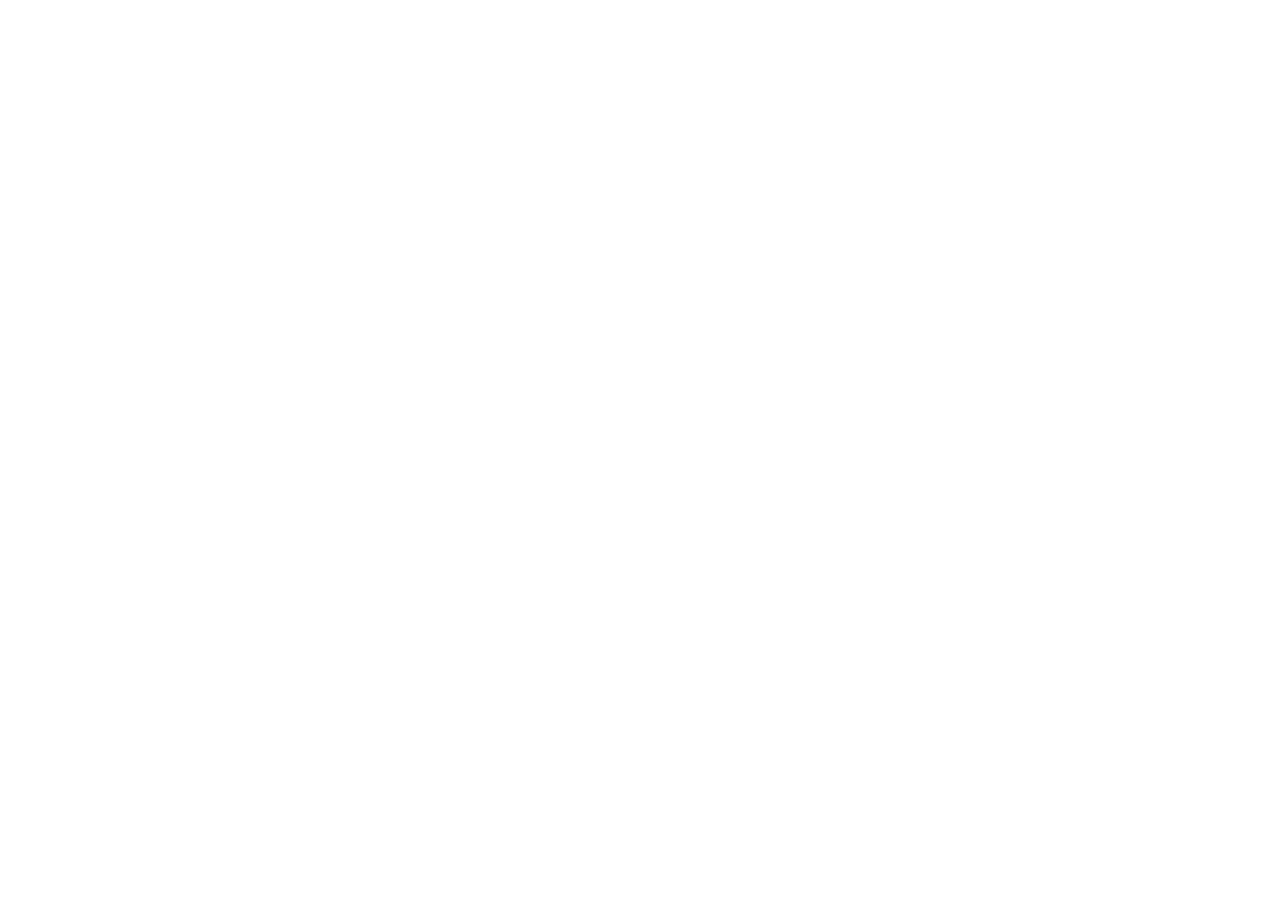
==== index.html @ d88be8dc "init commit2" ====
<!DOCTYPE html>
<html lang="en">
<head>
    <meta charset="UTF-8">
    <meta name="viewport" content="width=device-width, initial-scale=1.0">
    <meta http-equiv="X-UA-Compatible" content="ie=edge">
    <meta name="description" content="Affordable web design">
    <meta name="keywords" content="web design, affordable web design">
    <meta name="author" content="Parker Bowden">
    <title>Bowden Designs | Welcom</title>
</head>
<body>
    
</body>
</html>
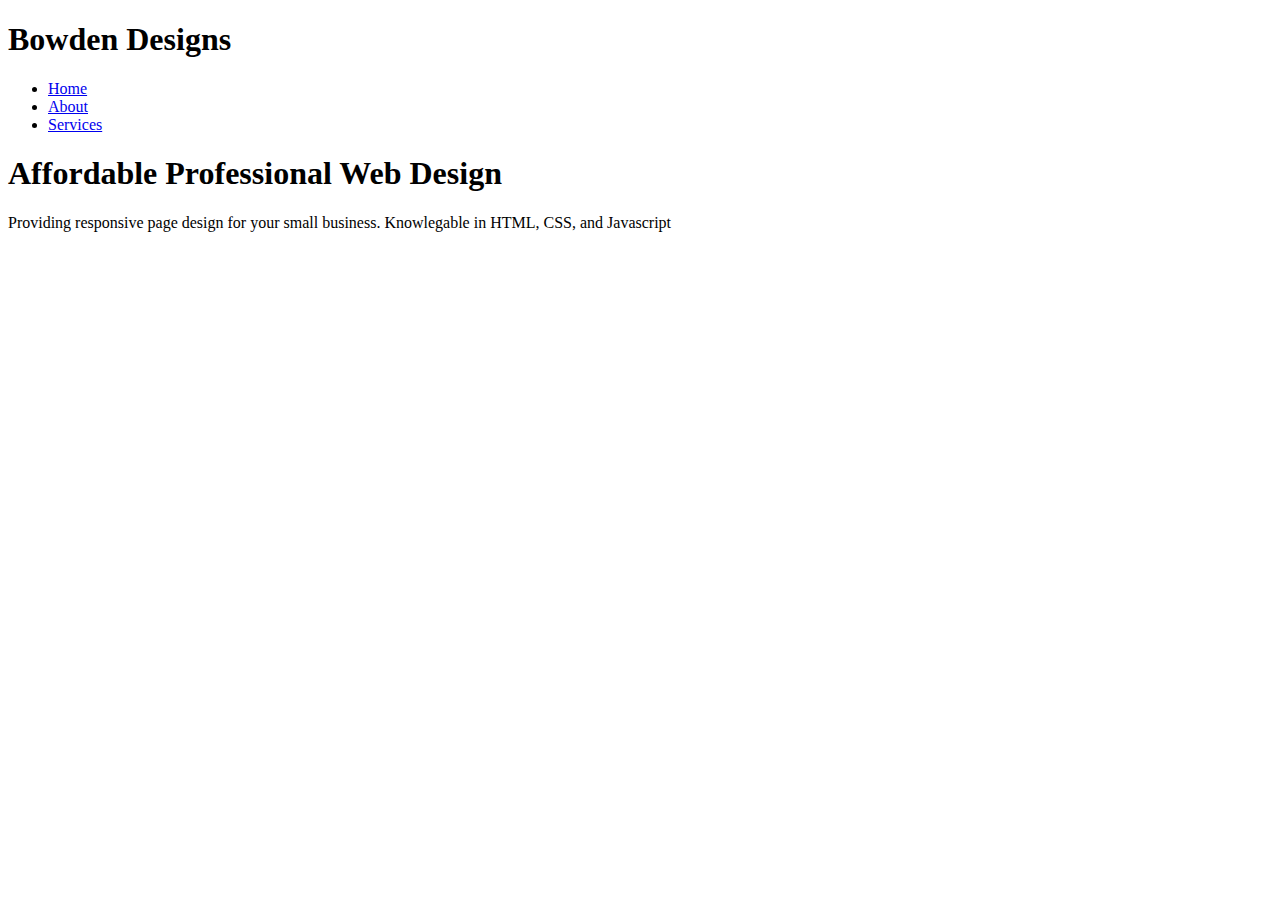
==== commit 43a2b72e: "init commit4" ====
--- a/index.html
+++ b/index.html
@@ -7,9 +7,35 @@
     <meta name="description" content="Affordable web design">
     <meta name="keywords" content="web design, affordable web design">
     <meta name="author" content="Parker Bowden">
-    <title>Bowden Designs | Welcom</title>
+    <title>Bowden Designs | Welcome</title>
 </head>
 <body>
+    <header>
+        <div class="container">
+            <div id="branding">
+                <h1>Bowden Designs</h1>
+            </div>
+            <nav>
+                <ul>
+                    <li><a href="index.html">Home</a></li>
+                    <li><a href="about.html">About</a></li>
+                    <li><a href="Services.html">Services</a></li>
+                </ul>
+            </nav>
+        </div>
+    </header>
+
+    <section id="showcase">
+        <div class="container">
+            <h1>Affordable Professional Web Design</h1>
+            <p>Providing responsive page design for your small business. Knowlegable in HTML, CSS, and Javascript</p>
+        </div>
+    </section>
     
+    <section id="newsletter">
+        <div class="container">
+            
+        </div>
+    </section>
 </body>
 </html>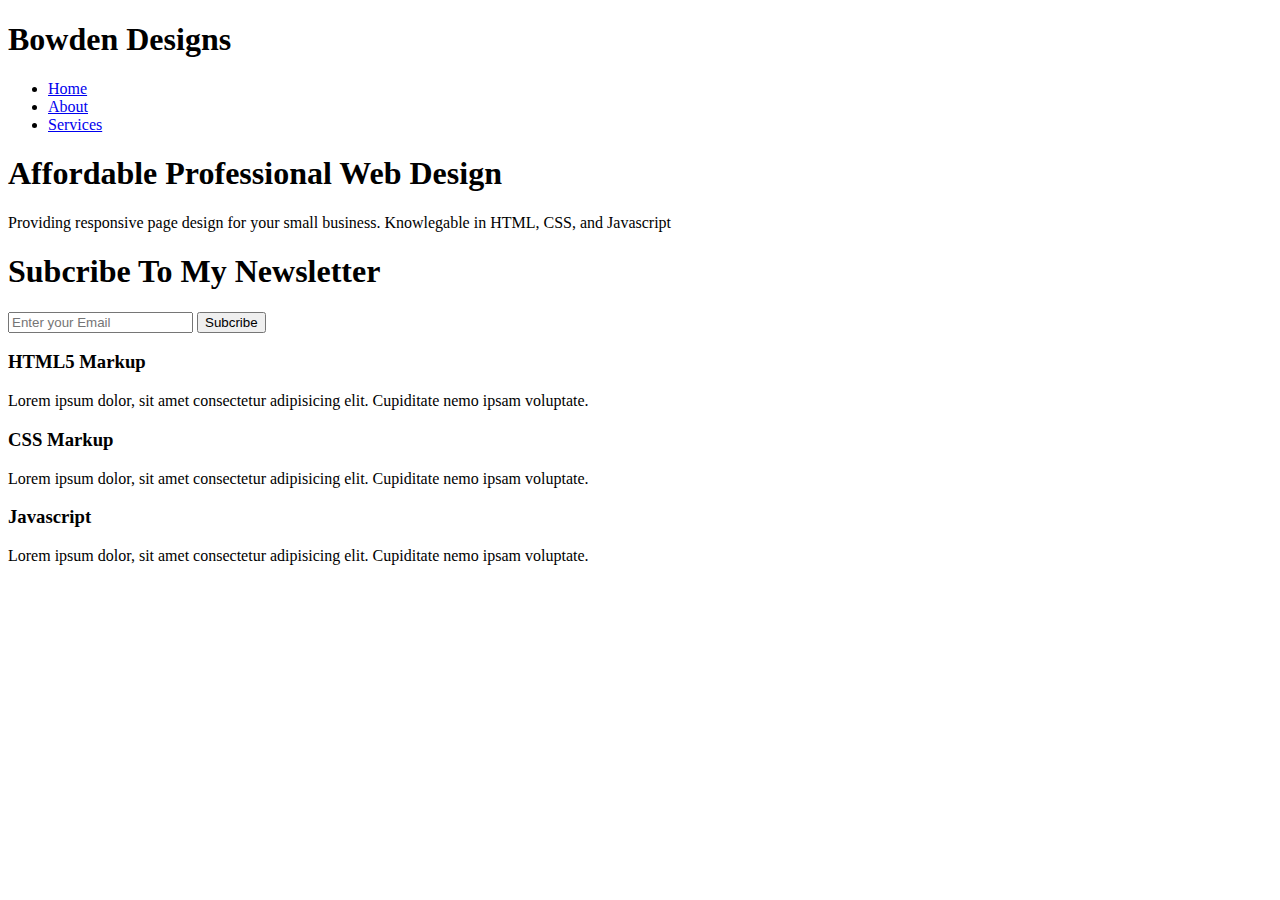
==== commit e67279d4: "init commit5" ====
--- a/index.html
+++ b/index.html
@@ -34,8 +34,31 @@
     
     <section id="newsletter">
         <div class="container">
-            
+            <h1>Subcribe To My Newsletter</h1>
+            <form action="none">
+                <input type="email" placeholder="Enter your Email">
+                <button type="submit" class="button_1">Subcribe</button>
+            </form>
         </div>
     </section>
+
+    <section id="boxes">
+        <div class="container">
+            <div class="box">
+                <h3>HTML5 Markup</h3>
+                <p>Lorem ipsum dolor, sit amet consectetur adipisicing elit. Cupiditate nemo ipsam voluptate.</p>
+            </div>
+            <div class="box">
+                <h3>CSS Markup</h3>
+                <p>Lorem ipsum dolor, sit amet consectetur adipisicing elit. Cupiditate nemo ipsam voluptate.</p>
+            </div>
+            <div class="box">
+                <h3>Javascript</h3>
+                <p>Lorem ipsum dolor, sit amet consectetur adipisicing elit. Cupiditate nemo ipsam voluptate.</p>
+            </div>
+        </div>
+    </section>
+
+
 </body>
 </html>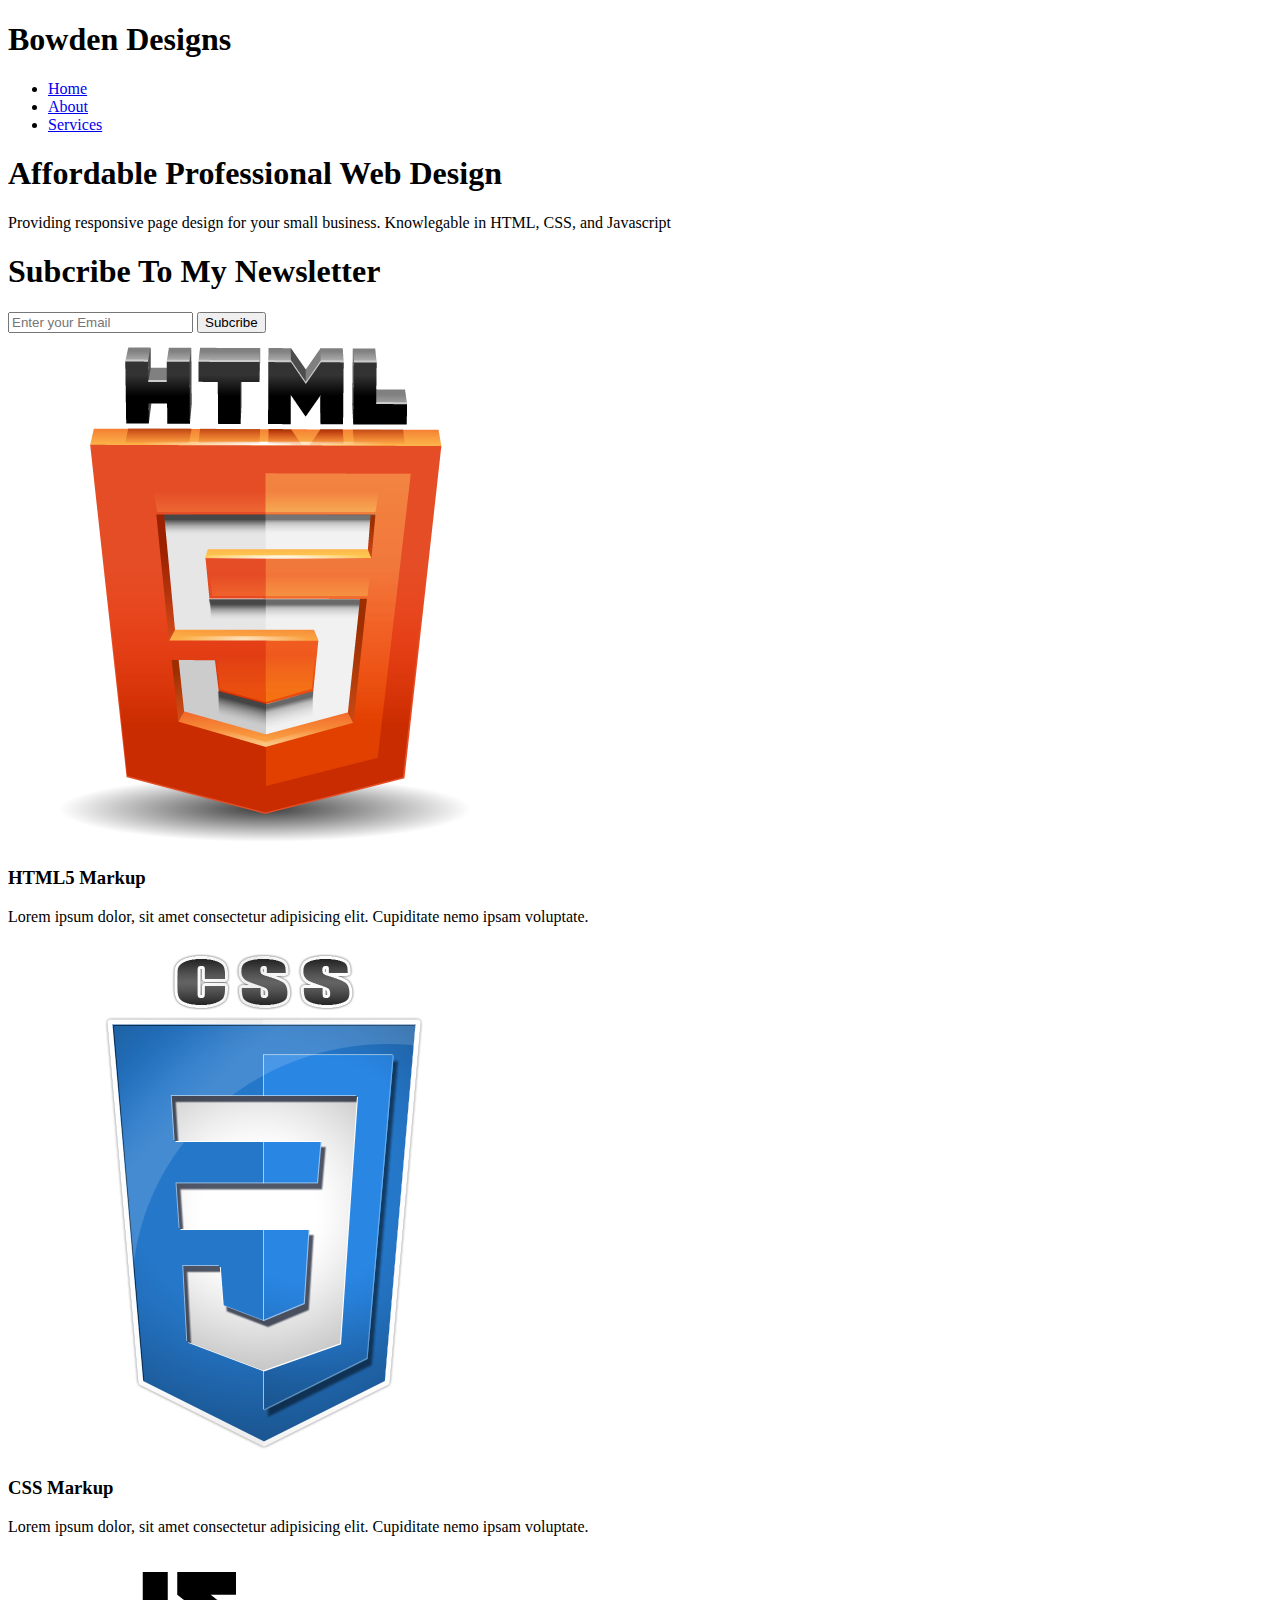
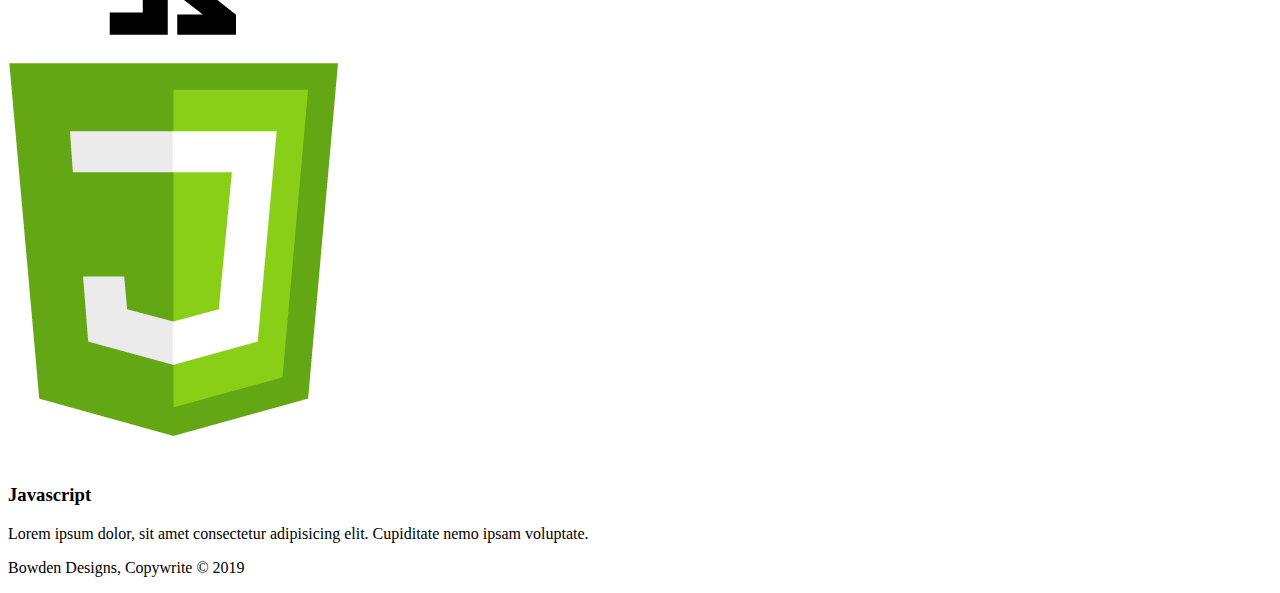
==== commit a25ca18f: "init commit6" ====
--- a/index.html
+++ b/index.html
@@ -45,20 +45,26 @@
     <section id="boxes">
         <div class="container">
             <div class="box">
+                <img src="./images/html5.png" alt="">
                 <h3>HTML5 Markup</h3>
                 <p>Lorem ipsum dolor, sit amet consectetur adipisicing elit. Cupiditate nemo ipsam voluptate.</p>
             </div>
             <div class="box">
+                <img src="./images/css.png" alt="">
                 <h3>CSS Markup</h3>
                 <p>Lorem ipsum dolor, sit amet consectetur adipisicing elit. Cupiditate nemo ipsam voluptate.</p>
             </div>
             <div class="box">
+                <img src="./images/js.png" alt="">
                 <h3>Javascript</h3>
                 <p>Lorem ipsum dolor, sit amet consectetur adipisicing elit. Cupiditate nemo ipsam voluptate.</p>
             </div>
         </div>
     </section>
 
+    <footer>
+        <p>Bowden Designs, Copywrite &copy; 2019</p>
+    </footer>
 
 </body>
 </html>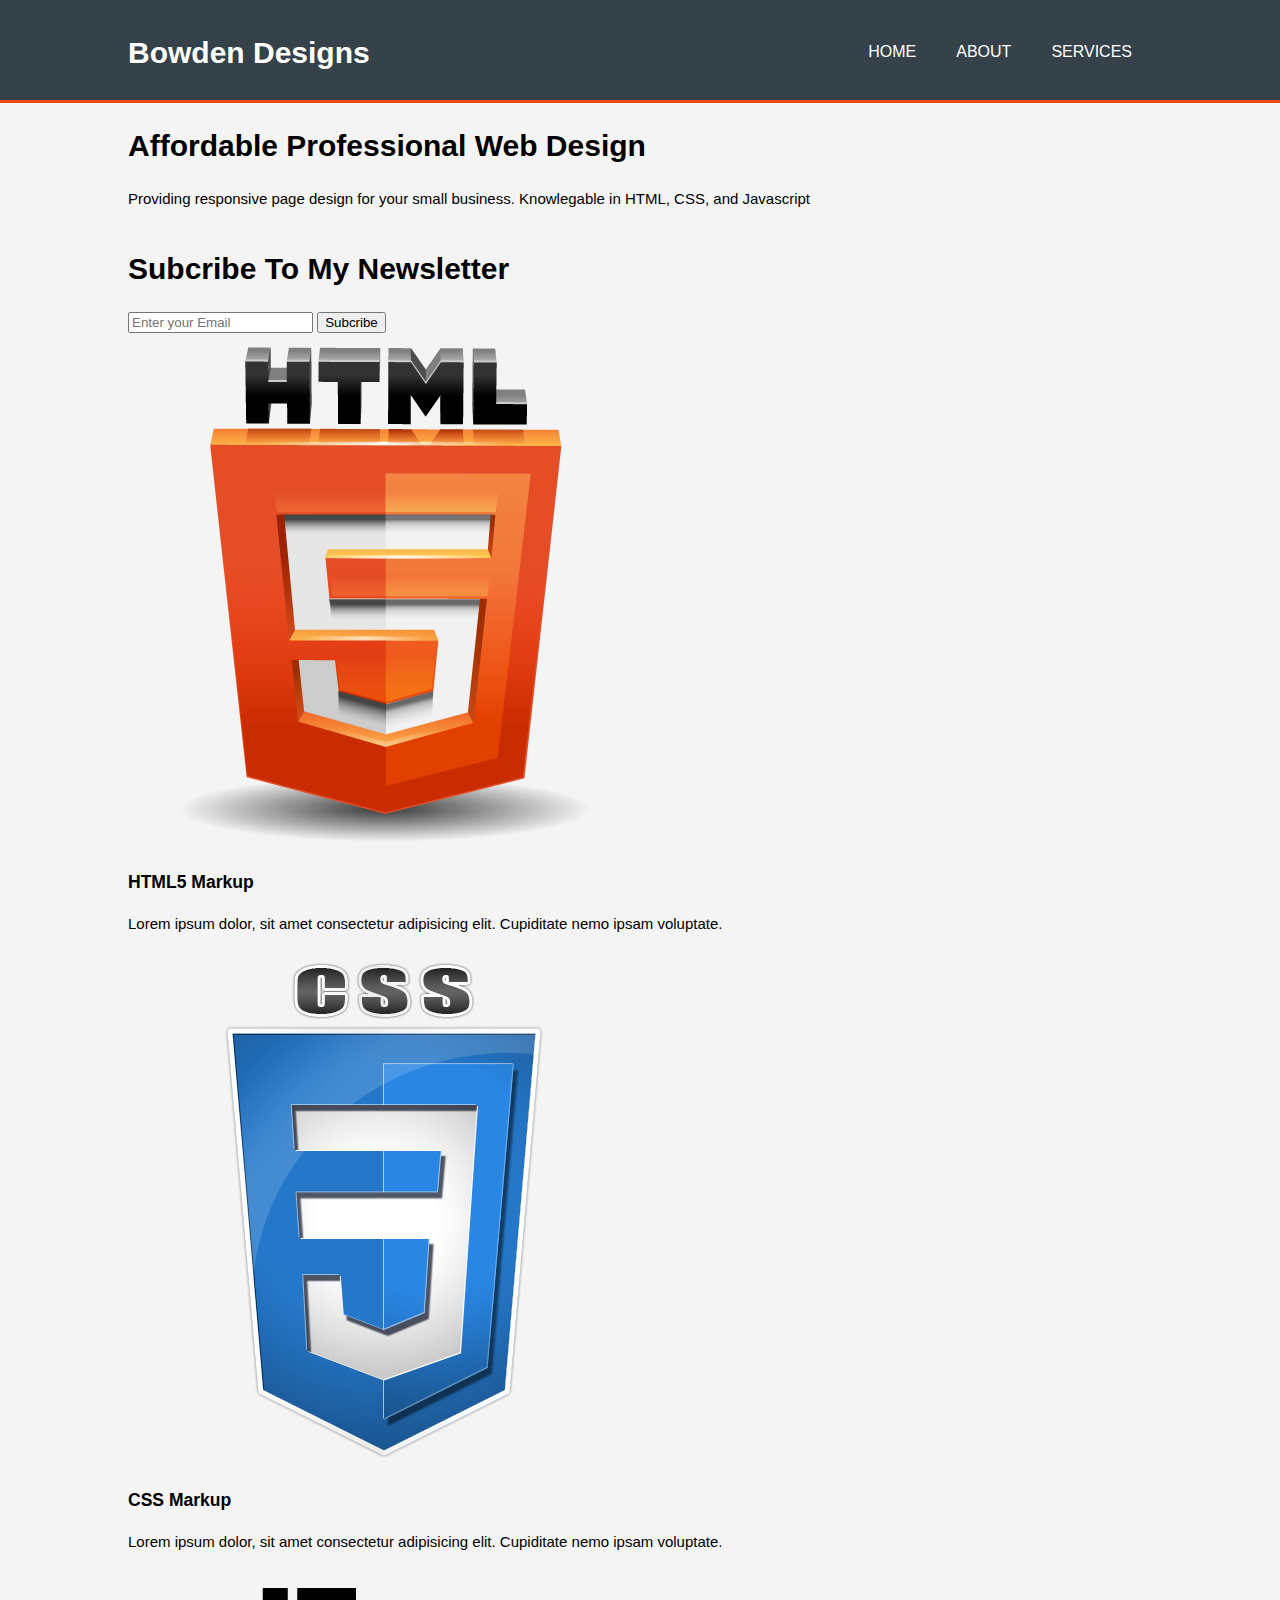
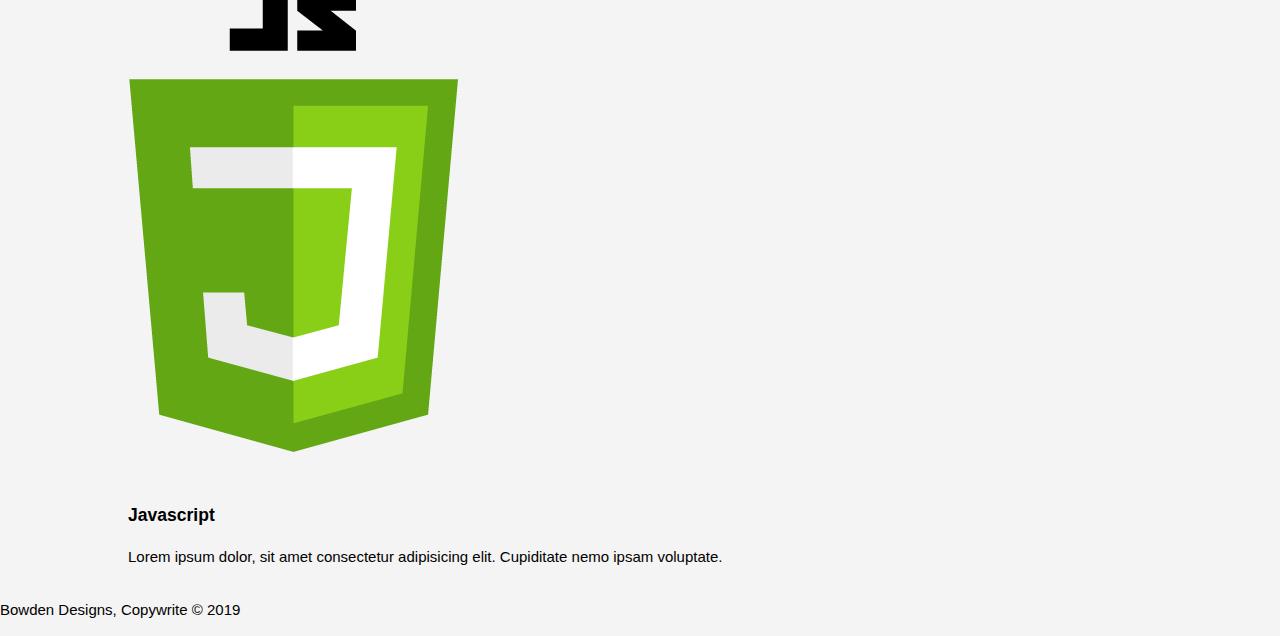
==== commit f9763918: "initcommit7.1css1" ====
--- a/index.html
+++ b/index.html
@@ -8,6 +8,7 @@
     <meta name="keywords" content="web design, affordable web design">
     <meta name="author" content="Parker Bowden">
     <title>Bowden Designs | Welcome</title>
+    <link rel="stylesheet" href="./css/style.css">
 </head>
 <body>
     <header>
--- a/css/style.css
+++ b/css/style.css
@@ -0,0 +1,51 @@
+body{
+    font: 15px/1.5 Arial, Helvetica, sans-serif;
+    padding: 0;
+    margin: 0;
+    background-color: #F4F4F4;
+}
+
+/* Global */
+
+.container{
+    width: 80%;
+    margin: auto;
+    overflow: hidden;
+}
+
+/* header */
+header{
+    background: #35424a;
+    color: #ffffff;
+    padding-top: 30px;
+    min-height: 70px;
+    border-bottom: #e8491d 3px solid;
+}
+
+header a{
+    color: #ffffff;
+    text-decoration: none;
+    text-transform: uppercase;
+    font-size: 16px;
+}
+
+header ul{
+    margin: 0;
+    padding: 0;
+}
+header li{
+    float: left;
+    display: inline;
+    padding: 0 20px 0 20px;
+}
+header #branding{
+    float: left;
+}
+
+header #branding h1{
+    margin: 0;
+}
+header nav{
+    float: right;
+    margin-top: 10px;
+}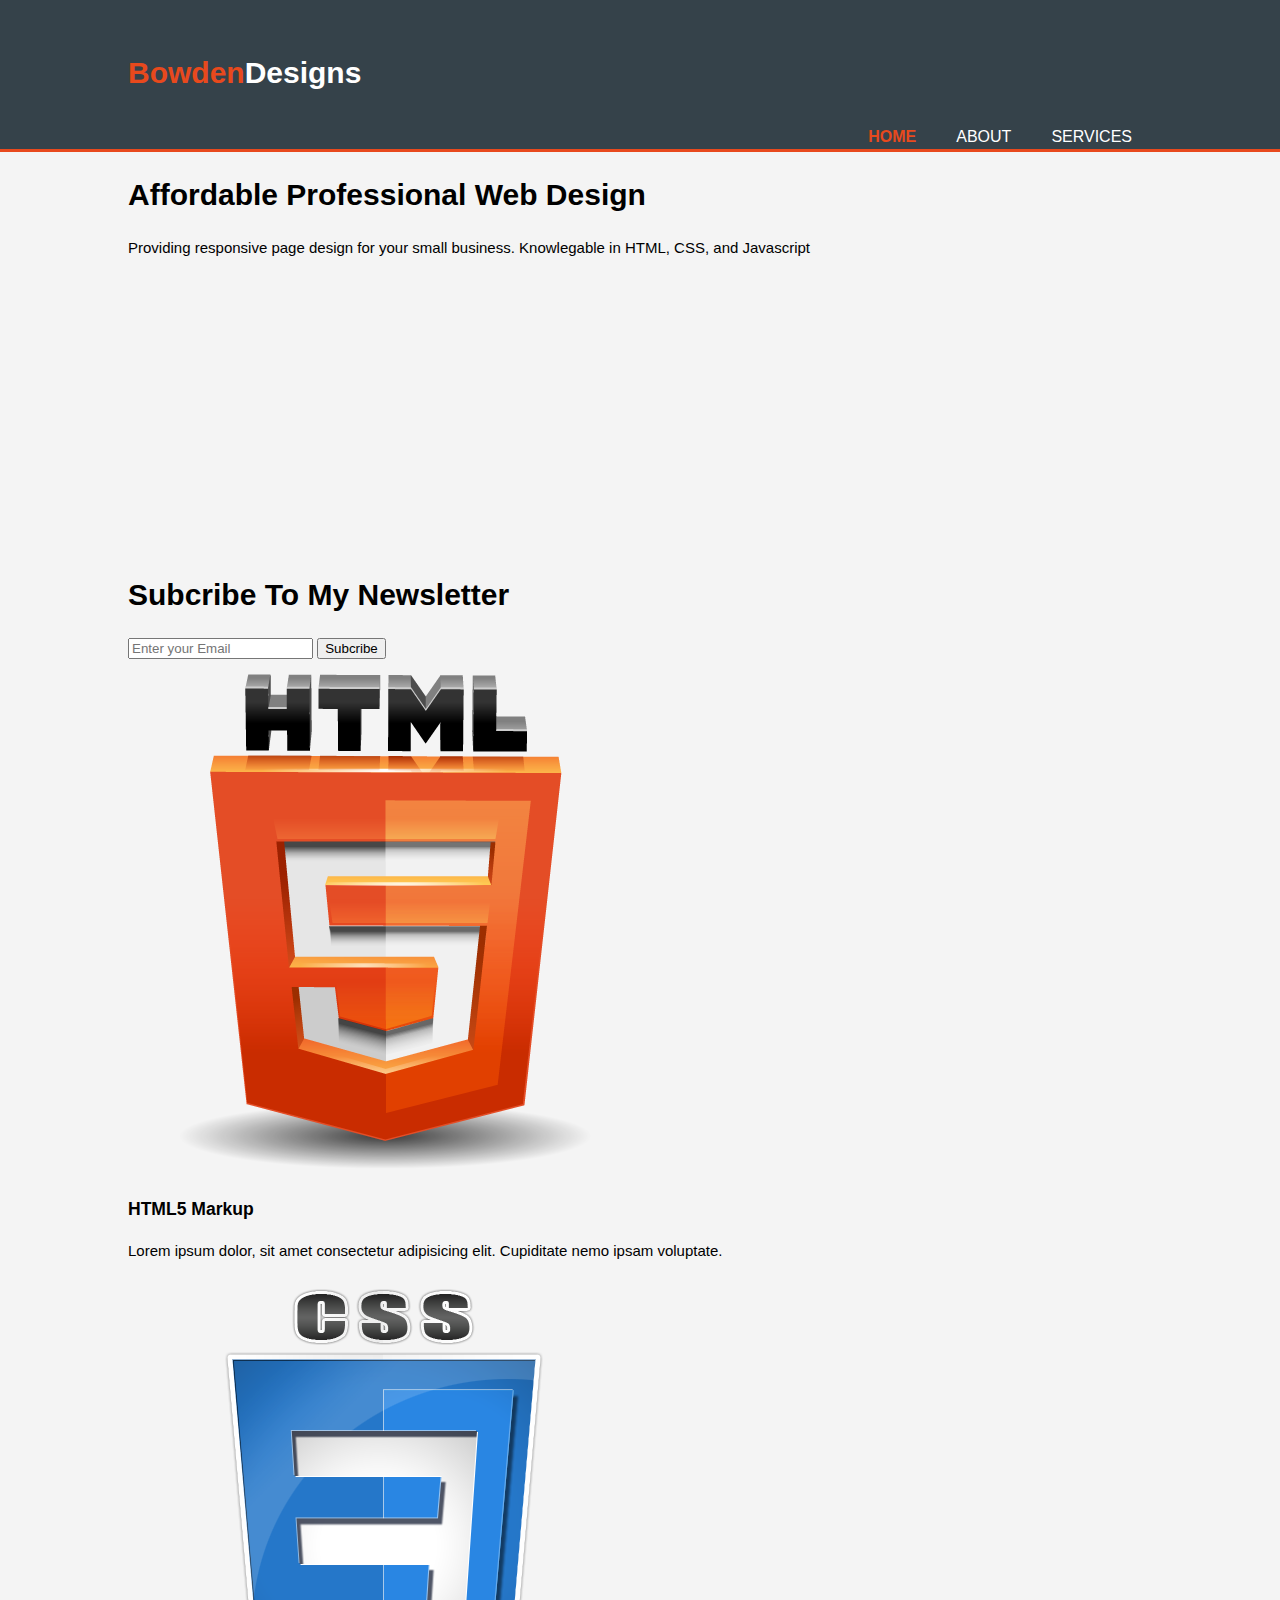
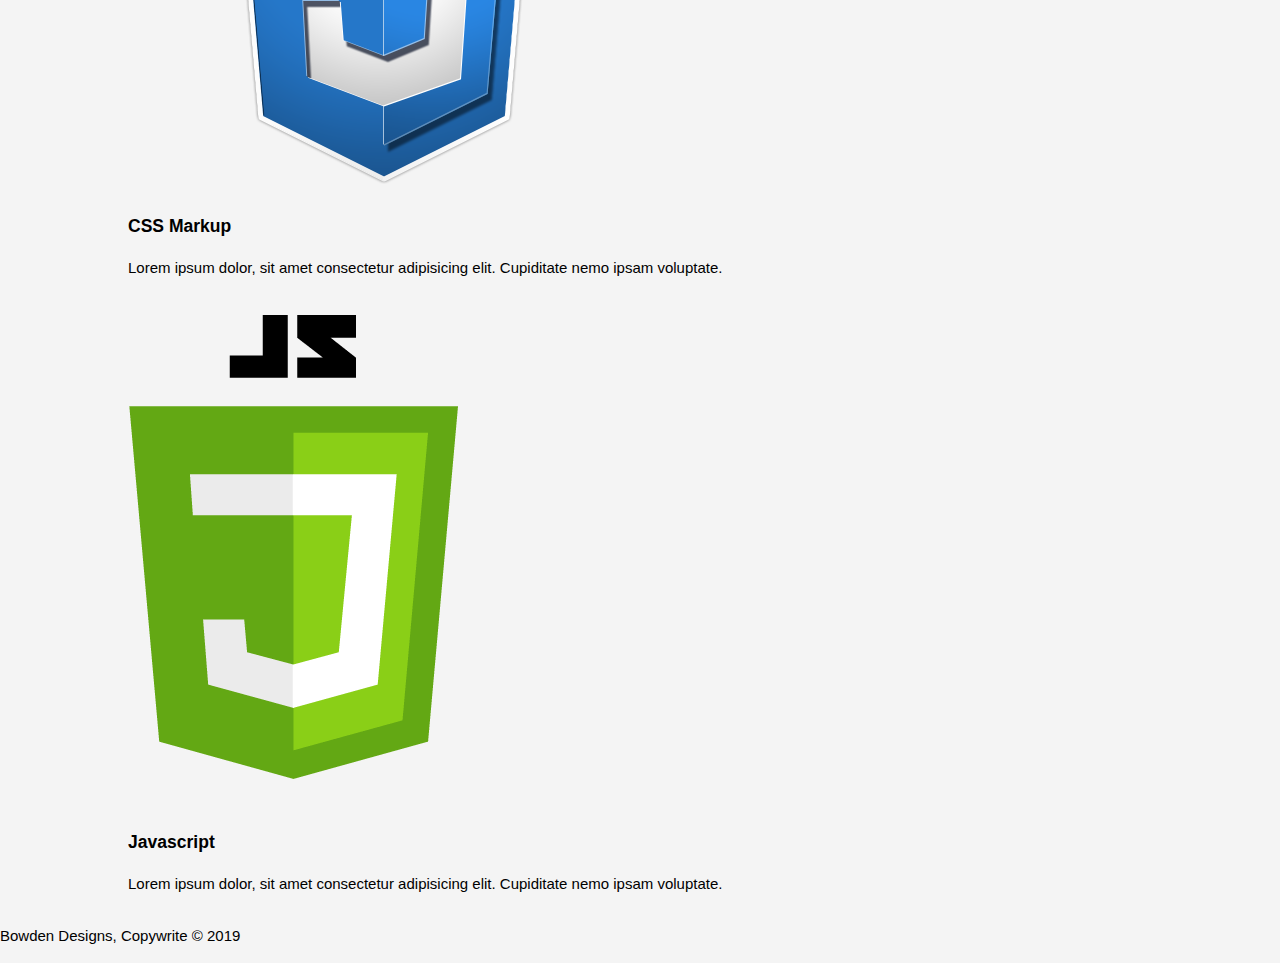
==== commit e359feac: "initcommit8" ====
--- a/index.html
+++ b/index.html
@@ -7,18 +7,18 @@
     <meta name="description" content="Affordable web design">
     <meta name="keywords" content="web design, affordable web design">
     <meta name="author" content="Parker Bowden">
-    <title>Bowden Designs | Welcome</title>
+    <title> BowdenDesigns | Welcome</title>
     <link rel="stylesheet" href="./css/style.css">
 </head>
 <body>
     <header>
         <div class="container">
-            <div id="branding">
-                <h1>Bowden Designs</h1>
+            <div id="bSranding">
+                <h1><span class="highlight">Bowden</span>Designs</h1>
             </div>
             <nav>
                 <ul>
-                    <li><a href="index.html">Home</a></li>
+                    <li class="current"><a href="index.html">Home</a></li>
                     <li><a href="about.html">About</a></li>
                     <li><a href="Services.html">Services</a></li>
                 </ul>
--- a/css/style.css
+++ b/css/style.css
@@ -11,6 +11,11 @@
     width: 80%;
     margin: auto;
     overflow: hidden;
+}
+
+ul{
+    margin: 0;
+    padding: 0;
 }
 
 /* header */
@@ -29,10 +34,6 @@
     font-size: 16px;
 }
 
-header ul{
-    margin: 0;
-    padding: 0;
-}
 header li{
     float: left;
     display: inline;
@@ -48,4 +49,24 @@
 header nav{
     float: right;
     margin-top: 10px;
+}
+
+header .highlight, header .current a{
+    color: #e8491d;
+    font-weight: bold;
+}
+
+header a:hover{
+    color: #cccccc;
+    font-weight: bold;
+}
+
+/*showcase*/
+
+#showcase{
+    min-height: 400px;
+    background:url('../images/showcase.jpg' no-repeat 0 -400px;
+    text-align: center;
+    color: #ffffff;
+
 }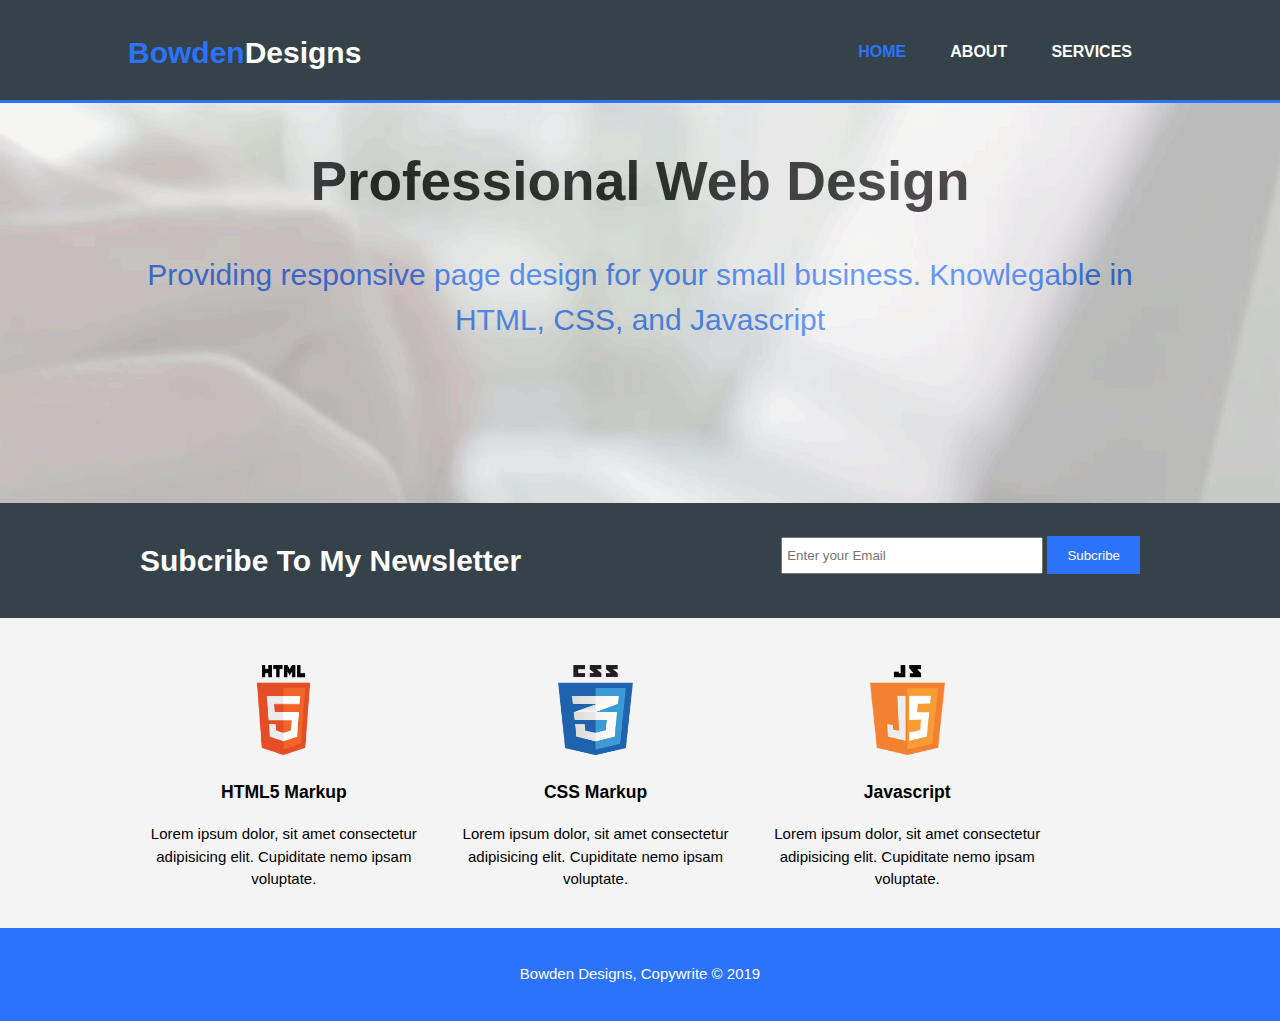
==== commit 34b8932a: "cleanup" ====
--- a/index.html
+++ b/index.html
@@ -13,23 +13,26 @@
 <body>
     <header>
         <div class="container">
-            <div id="bSranding">
+            <div id="branding">
                 <h1><span class="highlight">Bowden</span>Designs</h1>
             </div>
             <nav>
                 <ul>
                     <li class="current"><a href="index.html">Home</a></li>
                     <li><a href="about.html">About</a></li>
-                    <li><a href="Services.html">Services</a></li>
+                    <li><a href="services.html">Services</a></li>
                 </ul>
             </nav>
         </div>
     </header>
 
     <section id="showcase">
-        <div class="container">
-            <h1>Affordable Professional Web Design</h1>
-            <p>Providing responsive page design for your small business. Knowlegable in HTML, CSS, and Javascript</p>
+        <div id = "showcase-content"> 
+            <div class="container">
+            <h1>Professional Web Design</h1>
+            <p>Providing responsive page design for your small business. 
+            Knowlegable in HTML, CSS, and Javascript</p>
+            </div>
         </div>
     </section>
     
@@ -48,17 +51,20 @@
             <div class="box">
                 <img src="./images/html5.png" alt="">
                 <h3>HTML5 Markup</h3>
-                <p>Lorem ipsum dolor, sit amet consectetur adipisicing elit. Cupiditate nemo ipsam voluptate.</p>
+                <p>Lorem ipsum dolor, sit amet consectetur adipisicing elit. 
+                Cupiditate nemo ipsam voluptate.</p>
             </div>
             <div class="box">
                 <img src="./images/css.png" alt="">
                 <h3>CSS Markup</h3>
-                <p>Lorem ipsum dolor, sit amet consectetur adipisicing elit. Cupiditate nemo ipsam voluptate.</p>
+                <p>Lorem ipsum dolor, sit amet consectetur adipisicing elit. 
+                Cupiditate nemo ipsam voluptate.</p>
             </div>
             <div class="box">
                 <img src="./images/js.png" alt="">
                 <h3>Javascript</h3>
-                <p>Lorem ipsum dolor, sit amet consectetur adipisicing elit. Cupiditate nemo ipsam voluptate.</p>
+                <p>Lorem ipsum dolor, sit amet consectetur adipisicing elit. 
+                Cupiditate nemo ipsam voluptate.</p>
             </div>
         </div>
     </section>
--- a/css/style.css
+++ b/css/style.css
@@ -5,7 +5,7 @@
     background-color: #F4F4F4;
 }
 
-/* Global */
+/*----------------------- Global----------------------- */
 
 .container{
     width: 80%;
@@ -18,13 +18,31 @@
     padding: 0;
 }
 
-/* header */
+.button_1{
+    height: 38px;
+    background: #2a73fa;
+    border: 0;
+    padding-left: 20px;
+    padding-right: 20px;
+    color: #ffffff;
+}
+
+
+.dark{
+    padding: 15px;
+    background: #35424a;
+    color: #ffffff;
+    margin-top: 10px;
+    margin-bottom: 10px;
+
+}
+/* -----------------------header -----------------------*/
 header{
     background: #35424a;
     color: #ffffff;
     padding-top: 30px;
     min-height: 70px;
-    border-bottom: #e8491d 3px solid;
+    border-bottom: #2a73fa 3px solid;
 }
 
 header a{
@@ -32,10 +50,10 @@
     text-decoration: none;
     text-transform: uppercase;
     font-size: 16px;
+    font-weight: bold;
 }
 
 header li{
-    float: left;
     display: inline;
     padding: 0 20px 0 20px;
 }
@@ -52,7 +70,7 @@
 }
 
 header .highlight, header .current a{
-    color: #e8491d;
+    color: #2a73fa;
     font-weight: bold;
 }
 
@@ -61,12 +79,152 @@
     font-weight: bold;
 }
 
-/*showcase*/
-
-#showcase{
-    min-height: 400px;
-    background:url('../images/showcase.jpg' no-repeat 0 -400px;
+/*-----------------------showcase-----------------------*/
+
+#showcase-content {
+    position: relative;
+    min-height : 400px;
+    text-align:center;
+    color : #020202;
+}
+ 
+#showcase ::after{
+    
+    content: "";
+    display: block;
+    position: absolute;
+    top: 0;
+    left: 0;
+    background:url('../images/showcase.jpg') no-repeat;
+    background-size: cover; 
+    width: 100%;
+    height: 100%;
+    opacity: .09;
+}
+
+#showcase-content h1{
+    font-size: 55px;
+    margin-bottom: 5px;
+}
+
+#showcase-content p{
+    font-size: 30px;
+    color: #2a73fa
+}
+
+/*-----------------------newsletter-----------------------*/
+
+#newsletter{
+    padding: 15px;
+    color: #ffffff;
+    background: #35424a;
+}
+
+#newsletter h1{
+    float: left;
+}
+
+#newsletter form{
+    float: right;
+    margin-top: 18px;
+}
+
+#newsletter input[type="email"]{
+    padding: 4px;
+    height: 25px;
+    width: 250px;
+}
+
+/*-----------------------boxes-----------------------*/
+#boxes{
+    margin-top: 3em;
+}
+
+#boxes .box{
+    float: left;
     text-align: center;
-    color: #ffffff;
-
-}+    width: 30%;
+    padding: .15em;
+}
+
+
+#boxes .box img{
+    width: 5em;
+    height: 6em;
+}
+
+/*----------------- About------------------------------ */
+
+/* -----------------------main-col -----------------------*/
+
+article#main-col{
+    float: left;
+    width: 65%
+}
+
+/* -----------------------sidebar----------------------- */
+
+aside#sidebar{
+    float: right;
+    width: 30%;
+    margin-top: 10px;
+}
+ aside#sidebar .quote input ,aside#sidebar .quote textarea{
+     width: 90%;
+     padding: 5px;
+    
+ }
+
+
+/* -----------------------services----------------------- */
+ul#services li{
+    list-style: none;
+    padding: 20px;
+    border: #cccccc solid 1px;
+    margin-bottom: 5px;
+    background: #e6e6e6
+}
+
+
+/*------------------------- footter -----------------------*/
+footer{
+    padding: 20px;
+    margin-top: 20px;
+    color: #ffffff;
+    background-color: #2a73fa;
+    text-align: center;
+}
+
+
+/* -------------Media queries------------ */
+@media(max-width: 768px){
+    header #branding,
+    header nav,
+    header nav li,
+    #newsletter h1,
+    #newsletter form,
+    #boxes .box,
+    article#main-col,
+    aside#sidebar{
+        float: none;
+        text-align: center;
+        width: 100%;
+    }
+
+    header{
+        padding-bottom: 20px;
+    }
+
+    #showcase h1{
+        margin-top: 20px;
+    }
+
+    #newsletter button, .quote button{
+        display: block;
+        width: 100%
+    }
+
+    #newsletter form input[type="email"], .quote input, .quote textarea{
+        width: 100%;
+        margin-bottom: 5px;
+    }